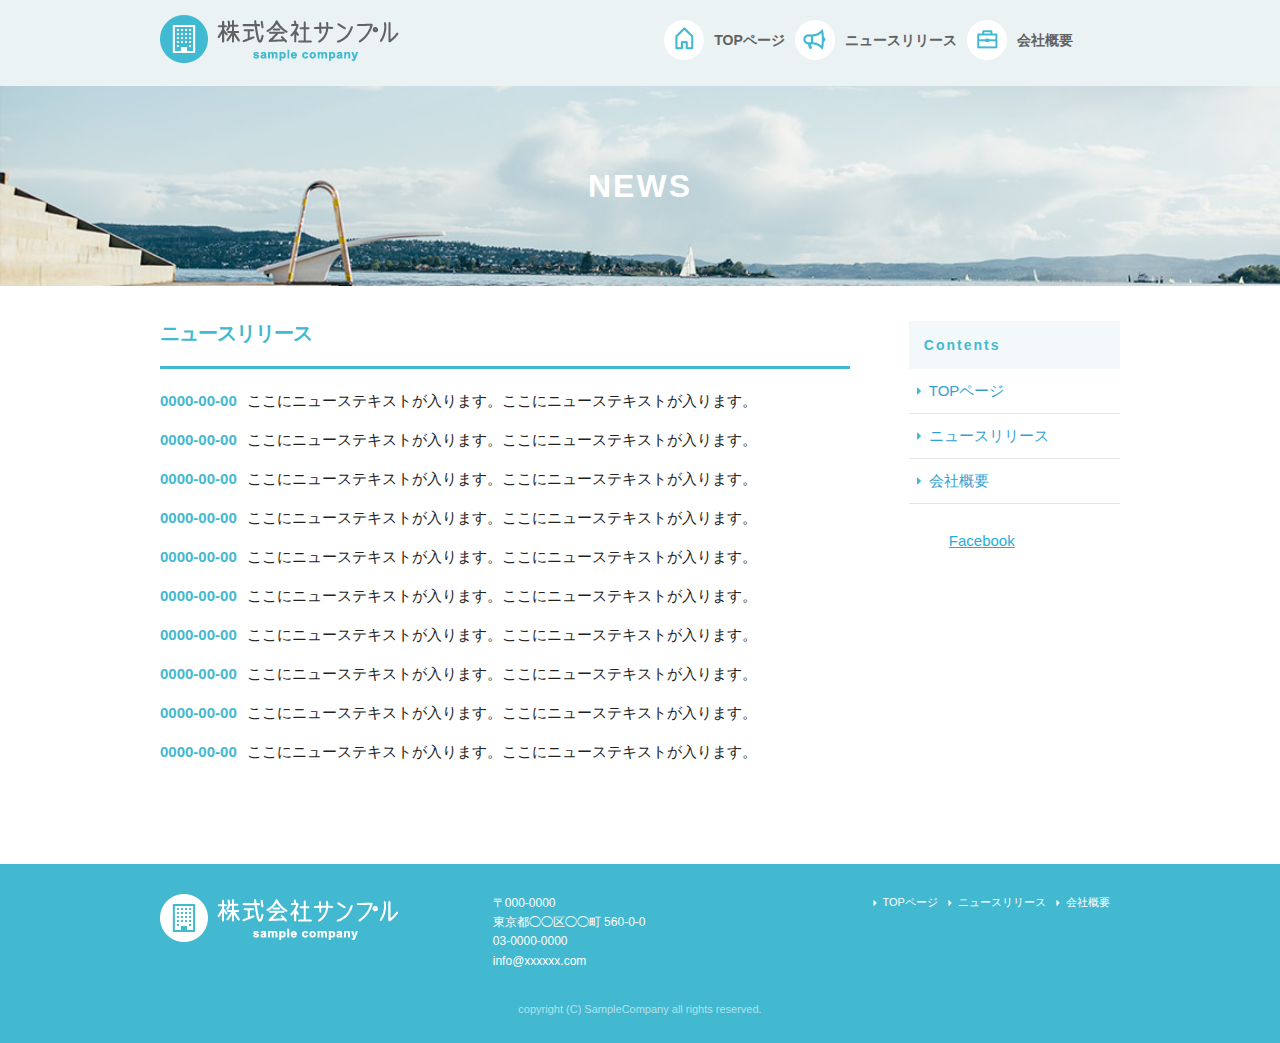
==== news.html @ 2ac2ad46 "kadai corporate-site" ====
<!DOCTYPE html>
<html lang="ja">
<head>

  <meta charset="utf-8">
  <title>NEWS | 株式会社サンプル</title>
  <meta name="description" content="">
  <meta name="author" content="">

  <meta name="viewport" content="width=device-width, initial-scale=1">

  <link rel="stylesheet" href="css/normalize.css">
  <link rel="stylesheet" href="css/skeleton.css">
  <link rel="stylesheet" href="css/sample.css">

  <link rel="icon" type="image/png" href="images/favicon.png">

</head>
<body>

  <div id="fb-root"></div>
  <script>(function(d, s, id) {
    var js, fjs = d.getElementsByTagName(s)[0];
    if (d.getElementById(id)) return;
    js = d.createElement(s); js.id = id;
    js.src = "//connect.facebook.net/ja_JP/sdk.js#xfbml=1&version=v2.6";
    fjs.parentNode.insertBefore(js, fjs);
  }(document, 'script', 'facebook-jssdk'));</script>

<header>
  <div id="header_in" class="container">
    <div class="row">
      <div class="six columns logo">

        <h1><a href="index.html"><img class="u-max-full-width" src="images/top/logo.png" alt="株式会社サンプル" srcset="images/top/logo@2x.png 2x" /></a></h1>

      </div>
      <div class="six columns navi">

        <div class="sp_navi">
          <img id="sp_navi_btn" class="u-max-full-width" src="images/top/sp_navi.png" alt="sp_navi" srcset="images/top/sp_navi@2x.png 2x" />

          <ul class="sp_navi_li">
            <li><a href="index.html">TOPページ</a></li>
            <li><a href="news.html">ニュースリリース</a></li>
            <li><a href="company.html">会社概要</a></li>
          </ul>
        </div>
        <!-- sp_navi -->

        <div class="pc_navi">

          <ul class="pc_navi_li">
            <li class="navi_toppage"><a href="index.html">TOPページ</a></li>
            <li class="navi_news"><a href="news.html">ニュースリリース</a></li>
            <li class="navi_company"><a href="company.html">会社概要</a></li>
          </ul>

        </div>
        <!-- pc_navi -->

      </div>
    </div>
    <!-- row -->
  </div>
  <!-- header_in -->
</header>

<div id="sub_cover">
  <div class="container">
    <div class="row">

      <div class="twelve columns">
        <h2>NEWS</h2>
      </div>

    </div>
  </div>
</div>
<!-- #sub_cover -->

<div id="contents">
  <div class="container">
    <div class="row">

      <div id="main" class="nine columns">
        <h2>ニュースリリース</h2>

        <ul class="news_li">
          <li><span>0000-00-00</span>ここにニューステキストが入ります。ここにニューステキストが入ります。</li>
          <li><span>0000-00-00</span>ここにニューステキストが入ります。ここにニューステキストが入ります。</li>
          <li><span>0000-00-00</span>ここにニューステキストが入ります。ここにニューステキストが入ります。</li>
          <li><span>0000-00-00</span>ここにニューステキストが入ります。ここにニューステキストが入ります。</li>
          <li><span>0000-00-00</span>ここにニューステキストが入ります。ここにニューステキストが入ります。</li>
          <li><span>0000-00-00</span>ここにニューステキストが入ります。ここにニューステキストが入ります。</li>
          <li><span>0000-00-00</span>ここにニューステキストが入ります。ここにニューステキストが入ります。</li>
          <li><span>0000-00-00</span>ここにニューステキストが入ります。ここにニューステキストが入ります。</li>
          <li><span>0000-00-00</span>ここにニューステキストが入ります。ここにニューステキストが入ります。</li>
          <li><span>0000-00-00</span>ここにニューステキストが入ります。ここにニューステキストが入ります。</li>
        </ul>
      </div>

      <div id="sidebar" class="three columns">

        <div class="pc_sidemenu">
          <h3>Contents</h3>

          <ul>
            <li><a href="index.html">TOPページ</a></li>
            <li><a href="news.html">ニュースリリース</a></li>
            <li><a href="company.html">会社概要</a></li>
          </ul>
        </div>

        <div class="fb-page" data-href="https://www.facebook.com/facebook" data-tabs="timeline" data-height="300" data-small-header="false" data-adapt-container-width="true" data-hide-cover="false" data-show-facepile="false"><div class="fb-xfbml-parse-ignore"><blockquote cite="https://www.facebook.com/facebook"><a href="https://www.facebook.com/facebook">Facebook</a></blockquote></div></div>

      </div>

    </div>
  </div>
</div>
<!-- #contents -->


<footer>
  <div class="container">
    <div class="row">
      <div class="four columns sp">
        <img class="u-max-full-width" src="images/top/footer_logo.png" alt="株式会社サンプル" srcset="images/top/footer_logo@2x.png 2x" />
      </div>
      <!-- columns -->
      <div class="four columns foot_address sp">
        〒000-0000<br />
        東京都◯◯区◯◯町 560-0-0<br />
        03-0000-0000<br />
        info@xxxxxx.com
      </div>
      <!-- columns -->
      <div class="four columns">
        <ul class="foot_navi">
          <li><a href="index.html">TOPページ</a></li>
          <li><a href="news.html">ニュースリリース</a></li>
          <li><a href="company.html">会社概要</a></li>
        </ul>
      </div>
      <!-- columns -->
    </div>
    <!-- row -->

    <div class="row">
      <div class="twelve columns sp">
        <p class="copy">copyright (C) SampleCompany all rights reserved.</p>
      </div>
      <!-- columns -->
    </div>
    <!-- row -->
  </div>
</footer>
<!-- //footer -->



<script type="text/javascript" src="//ajax.googleapis.com/ajax/libs/jquery/1.10.2/jquery.min.js"></script>

<script>
  $(function(){

    $(document).ready(function(){

      $("#sp_navi_btn").click(function () {
        $(this).next().slideToggle();
      });

    });

  });
</script>


</body>
</html>
---- css/skeleton.css ----
/*
* Skeleton V2.0.4
* Copyright 2014, Dave Gamache
* www.getskeleton.com
* Free to use under the MIT license.
* http://www.opensource.org/licenses/mit-license.php
* 12/29/2014
*/


/* Table of contents
––––––––––––––––––––––––––––––––––––––––––––––––––
- Grid
- Base Styles
- Typography
- Links
- Buttons
- Forms
- Lists
- Code
- Tables
- Spacing
- Utilities
- Clearing
- Media Queries
*/


/* Grid
–––––––––––––––––––––––––––––––––––––––––––––––––– */
.container {
  position: relative;
  width: 100%;
  max-width: 960px;
  margin: 0 auto;
  padding: 0 20px;
  box-sizing: border-box; }
.column,
.columns {
  width: 100%;
  float: left;
  box-sizing: border-box; }

/* For devices larger than 400px */
@media (min-width: 400px) {
  .container {
    width: 85%;
    padding: 0; }
}

/* For devices larger than 550px */
@media (min-width: 550px) {
  .container {
    width: 80%; }
  .column,
  .columns {
    margin-left: 4%; }
  .column:first-child,
  .columns:first-child {
    margin-left: 0; }

  .one.column,
  .one.columns                    { width: 4.66666666667%; }
  .two.columns                    { width: 13.3333333333%; }
  .three.columns                  { width: 22%;            }
  .four.columns                   { width: 30.6666666667%; }
  .five.columns                   { width: 39.3333333333%; }
  .six.columns                    { width: 48%;            }
  .seven.columns                  { width: 56.6666666667%; }
  .eight.columns                  { width: 65.3333333333%; }
  .nine.columns                   { width: 74.0%;          }
  .ten.columns                    { width: 82.6666666667%; }
  .eleven.columns                 { width: 91.3333333333%; }
  .twelve.columns                 { width: 100%; margin-left: 0; }

  .one-third.column               { width: 30.6666666667%; }
  .two-thirds.column              { width: 65.3333333333%; }

  .one-half.column                { width: 48%; }

  /* Offsets */
  .offset-by-one.column,
  .offset-by-one.columns          { margin-left: 8.66666666667%; }
  .offset-by-two.column,
  .offset-by-two.columns          { margin-left: 17.3333333333%; }
  .offset-by-three.column,
  .offset-by-three.columns        { margin-left: 26%;            }
  .offset-by-four.column,
  .offset-by-four.columns         { margin-left: 34.6666666667%; }
  .offset-by-five.column,
  .offset-by-five.columns         { margin-left: 43.3333333333%; }
  .offset-by-six.column,
  .offset-by-six.columns          { margin-left: 52%;            }
  .offset-by-seven.column,
  .offset-by-seven.columns        { margin-left: 60.6666666667%; }
  .offset-by-eight.column,
  .offset-by-eight.columns        { margin-left: 69.3333333333%; }
  .offset-by-nine.column,
  .offset-by-nine.columns         { margin-left: 78.0%;          }
  .offset-by-ten.column,
  .offset-by-ten.columns          { margin-left: 86.6666666667%; }
  .offset-by-eleven.column,
  .offset-by-eleven.columns       { margin-left: 95.3333333333%; }

  .offset-by-one-third.column,
  .offset-by-one-third.columns    { margin-left: 34.6666666667%; }
  .offset-by-two-thirds.column,
  .offset-by-two-thirds.columns   { margin-left: 69.3333333333%; }

  .offset-by-one-half.column,
  .offset-by-one-half.columns     { margin-left: 52%; }

}


/* Base Styles
–––––––––––––––––––––––––––––––––––––––––––––––––– */
/* NOTE
html is set to 62.5% so that all the REM measurements throughout Skeleton
are based on 10px sizing. So basically 1.5rem = 15px :) */
html {
  font-size: 62.5%; }
body {
  font-size: 1.5em; /* currently ems cause chrome bug misinterpreting rems on body element */
  line-height: 1.6;
  font-weight: 400;
  font-family: "Raleway", "HelveticaNeue", "Helvetica Neue", Helvetica, Arial, sans-serif;
  color: #222; }


/* Typography
–––––––––––––––––––––––––––––––––––––––––––––––––– */
h1, h2, h3, h4, h5, h6 {
  margin-top: 0;
  margin-bottom: 2rem;
  font-weight: 300; }
h1 { font-size: 4.0rem; line-height: 1.2;  letter-spacing: -.1rem;}
h2 { font-size: 3.6rem; line-height: 1.25; letter-spacing: -.1rem; }
h3 { font-size: 3.0rem; line-height: 1.3;  letter-spacing: -.1rem; }
h4 { font-size: 2.4rem; line-height: 1.35; letter-spacing: -.08rem; }
h5 { font-size: 1.8rem; line-height: 1.5;  letter-spacing: -.05rem; }
h6 { font-size: 1.5rem; line-height: 1.6;  letter-spacing: 0; }

/* Larger than phablet */
@media (min-width: 550px) {
  h1 { font-size: 5.0rem; }
  h2 { font-size: 4.2rem; }
  h3 { font-size: 3.6rem; }
  h4 { font-size: 3.0rem; }
  h5 { font-size: 2.4rem; }
  h6 { font-size: 1.5rem; }
}

p {
  margin-top: 0; }


/* Links
–––––––––––––––––––––––––––––––––––––––––––––––––– */
a {
  color: #1EAEDB; }
a:hover {
  color: #0FA0CE; }


/* Buttons
–––––––––––––––––––––––––––––––––––––––––––––––––– */
.button,
button,
input[type="submit"],
input[type="reset"],
input[type="button"] {
  display: inline-block;
  height: 38px;
  padding: 0 30px;
  color: #555;
  text-align: center;
  font-size: 11px;
  font-weight: 600;
  line-height: 38px;
  letter-spacing: .1rem;
  text-transform: uppercase;
  text-decoration: none;
  white-space: nowrap;
  background-color: transparent;
  border-radius: 4px;
  border: 1px solid #bbb;
  cursor: pointer;
  box-sizing: border-box; }
.button:hover,
button:hover,
input[type="submit"]:hover,
input[type="reset"]:hover,
input[type="button"]:hover,
.button:focus,
button:focus,
input[type="submit"]:focus,
input[type="reset"]:focus,
input[type="button"]:focus {
  color: #333;
  border-color: #888;
  outline: 0; }
.button.button-primary,
button.button-primary,
input[type="submit"].button-primary,
input[type="reset"].button-primary,
input[type="button"].button-primary {
  color: #FFF;
  background-color: #33C3F0;
  border-color: #33C3F0; }
.button.button-primary:hover,
button.button-primary:hover,
input[type="submit"].button-primary:hover,
input[type="reset"].button-primary:hover,
input[type="button"].button-primary:hover,
.button.button-primary:focus,
button.button-primary:focus,
input[type="submit"].button-primary:focus,
input[type="reset"].button-primary:focus,
input[type="button"].button-primary:focus {
  color: #FFF;
  background-color: #1EAEDB;
  border-color: #1EAEDB; }


/* Forms
–––––––––––––––––––––––––––––––––––––––––––––––––– */
input[type="email"],
input[type="number"],
input[type="search"],
input[type="text"],
input[type="tel"],
input[type="url"],
input[type="password"],
textarea,
select {
  height: 38px;
  padding: 6px 10px; /* The 6px vertically centers text on FF, ignored by Webkit */
  background-color: #fff;
  border: 1px solid #D1D1D1;
  border-radius: 4px;
  box-shadow: none;
  box-sizing: border-box; }
/* Removes awkward default styles on some inputs for iOS */
input[type="email"],
input[type="number"],
input[type="search"],
input[type="text"],
input[type="tel"],
input[type="url"],
input[type="password"],
textarea {
  -webkit-appearance: none;
     -moz-appearance: none;
          appearance: none; }
textarea {
  min-height: 65px;
  padding-top: 6px;
  padding-bottom: 6px; }
input[type="email"]:focus,
input[type="number"]:focus,
input[type="search"]:focus,
input[type="text"]:focus,
input[type="tel"]:focus,
input[type="url"]:focus,
input[type="password"]:focus,
textarea:focus,
select:focus {
  border: 1px solid #33C3F0;
  outline: 0; }
label,
legend {
  display: block;
  margin-bottom: .5rem;
  font-weight: 600; }
fieldset {
  padding: 0;
  border-width: 0; }
input[type="checkbox"],
input[type="radio"] {
  display: inline; }
label > .label-body {
  display: inline-block;
  margin-left: .5rem;
  font-weight: normal; }


/* Lists
–––––––––––––––––––––––––––––––––––––––––––––––––– */
ul {
  list-style: circle inside; }
ol {
  list-style: decimal inside; }
ol, ul {
  padding-left: 0;
  margin-top: 0; }
ul ul,
ul ol,
ol ol,
ol ul {
  margin: 1.5rem 0 1.5rem 3rem;
  font-size: 90%; }
li {
  margin-bottom: 1rem; }


/* Code
–––––––––––––––––––––––––––––––––––––––––––––––––– */
code {
  padding: .2rem .5rem;
  margin: 0 .2rem;
  font-size: 90%;
  white-space: nowrap;
  background: #F1F1F1;
  border: 1px solid #E1E1E1;
  border-radius: 4px; }
pre > code {
  display: block;
  padding: 1rem 1.5rem;
  white-space: pre; }


/* Tables
–––––––––––––––––––––––––––––––––––––––––––––––––– */
th,
td {
  padding: 12px 15px;
  text-align: left;
  border-bottom: 1px solid #E1E1E1; }
th:first-child,
td:first-child {
  padding-left: 0; }
th:last-child,
td:last-child {
  padding-right: 0; }


/* Spacing
–––––––––––––––––––––––––––––––––––––––––––––––––– */
button,
.button {
  margin-bottom: 1rem; }
input,
textarea,
select,
fieldset {
  margin-bottom: 1.5rem; }
pre,
blockquote,
dl,
figure,
table,
p,
ul,
ol,
form {
  margin-bottom: 2.5rem; }


/* Utilities
–––––––––––––––––––––––––––––––––––––––––––––––––– */
.u-full-width {
  width: 100%;
  box-sizing: border-box; }
.u-max-full-width {
  max-width: 100%;
  box-sizing: border-box; }
.u-pull-right {
  float: right; }
.u-pull-left {
  float: left; }


/* Misc
–––––––––––––––––––––––––––––––––––––––––––––––––– */
hr {
  margin-top: 3rem;
  margin-bottom: 3.5rem;
  border-width: 0;
  border-top: 1px solid #E1E1E1; }


/* Clearing
–––––––––––––––––––––––––––––––––––––––––––––––––– */

/* Self Clearing Goodness */
.container:after,
.row:after,
.u-cf {
  content: "";
  display: table;
  clear: both; }


/* Media Queries
–––––––––––––––––––––––––––––––––––––––––––––––––– */
/*
Note: The best way to structure the use of media queries is to create the queries
near the relevant code. For example, if you wanted to change the styles for buttons
on small devices, paste the mobile query code up in the buttons section and style it
there.
*/


/* Larger than mobile */
@media (min-width: 400px) {}

/* Larger than phablet (also point when grid becomes active) */
@media (min-width: 550px) {}

/* Larger than tablet */
@media (min-width: 750px) {}

/* Larger than desktop */
@media (min-width: 1000px) {}

/* Larger than Desktop HD */
@media (min-width: 1200px) {}
---- css/sample.css ----
html {
  font-size: 62.5%;
}

header {
  background: #eaf2f4;
}
header #header_in {
  padding-top: 10px;
  padding-bottom: 4px;
}
@media (max-width: 550px) {
  header .logo {
    width: 190px;
  }
  header .navi {
    width: 40px;
    float: right;
  }
}
header .sp_navi_li {
  width: 180px;
  position: absolute;
  top: 50px;
  right: 2%;
  z-index: 100;
  border: 1px solid #eee;
  background: white;
  margin: 0;
  padding: 0;
  display: none;
}
header .sp_navi_li li {
  list-style: none;
  margin: 0;
  padding: 0;
}
header .sp_navi_li li a {
  display: block;
  padding: 10px 8px;
  border-bottom: 1px solid #eee;
  font-size: 14px;
  text-decoration: none;
}
@media (min-width: 551px) {
  header .sp_navi {
    display: none;
  }
  header #header_in {
    padding: 15px 0 10px 0;
  }
  header .pc_navi_li {
    margin: 0;
    padding: 0;
  }
  header .pc_navi_li li {
    list-style: none;
    margin: 5px;
    padding: 0;
  }
  header .pc_navi_li li a {
    color: #626262;
    text-decoration: none;
    font-weight: bold;
    font-size: 14px;
    font-size: 1.4rem;
    float: left;
    padding-right: 10px;
  }
  header .pc_navi_li li a:hover {
    color: #42b9d0;
  }
  header .pc_navi_li li.navi_toppage a {
    background-repeat: no-repeat;
    display: inline-block;
    line-height: 40px;
    padding-left: 50px;
    background-image: url("../images/top/navi_top.png");
    background-size: 40px 40px;
  }
}
@media screen and (min-width: 551px) and (-webkit-min-device-pixel-ratio: 2), (min-width: 551px) and (min-resolution: 2dppx) {
  header .pc_navi_li li.navi_toppage a {
    background-image: url(../images/top/navi_top@2x.png);
  }
}
@media (min-width: 551px) {
  header .pc_navi_li li.navi_news a {
    background-repeat: no-repeat;
    display: inline-block;
    line-height: 40px;
    padding-left: 50px;
    background-image: url("../images/top/navi_news.png");
    background-size: 40px 40px;
  }
}
@media screen and (min-width: 551px) and (-webkit-min-device-pixel-ratio: 2), (min-width: 551px) and (min-resolution: 2dppx) {
  header .pc_navi_li li.navi_news a {
    background-image: url(../images/top/navi_news@2x.png);
  }
}
@media (min-width: 551px) {
  header .pc_navi_li li.navi_company a {
    background-repeat: no-repeat;
    display: inline-block;
    line-height: 40px;
    padding-left: 50px;
    background-image: url("../images/top/navi_company.png");
    background-size: 40px 40px;
  }
}
@media screen and (min-width: 551px) and (-webkit-min-device-pixel-ratio: 2), (min-width: 551px) and (min-resolution: 2dppx) {
  header .pc_navi_li li.navi_company a {
    background-image: url(../images/top/navi_company@2x.png);
  }
}

@media (max-width: 550px) {
  header .pc_navi {
    display: none;
  }
}

#cover_area {
  text-align: center;
  padding: 80px 0;
  background-image: url("../images/top/cover.jpg");
  background-size: cover;
}
@media screen and (-webkit-min-device-pixel-ratio: 2), (min-resolution: 2dppx) {
  #cover_area {
    background-image: url("../images/top/cover@2x.jpg");
  }
}
@media (min-width: 551px) {
  #cover_area {
    text-align: center;
    height: 420px;
    padding: 0;
  }
  #cover_area img {
    margin-top: 180px;
    margin-left: 70px;
  }
}

#service_area {
  padding-top: 20px;
}
@media (min-width: 550px) {
  #service_area {
    padding-top: 30px;
  }
}
#service_area .columns {
  color: #626262;
}
#service_area .columns .service_title {
  font-size: 18px;
  font-size: 1.8rem;
  font-weight: bold;
  margin-top: 8px;
}
#service_area .columns p {
  font-size: 15px;
  font-size: 1.5rem;
  margin-top: 10px;
}
@media (min-width: 551px) {
  #service_area .columns .service_title {
    font-size: 16px;
    font-size: 1.6rem;
  }
  #service_area .columns p {
    font-size: 13px;
    font-size: 1.3rem;
  }
}

#news_area {
  background-color: #eaf2f4;
}
@media (min-width: 551px) {
  #news_area .container {
    padding: 0px 10% 50px 10%;
  }
}
#news_area .news_title {
  text-align: center;
  font-size: 26px;
  font-size: 2.6rem;
  color: #42b9d0;
  padding: 15px 0px 10px 0;
  font-weight: bold;
  letter-spacing: 0.2rem;
}
#news_area .news_lists li {
  list-style: none;
  font-size: 15px;
  font-size: 1.5rem;
}
#news_area .news_lists li span {
  color: #42b9d0;
  font-weight: bold;
  display: block;
  margin-bottom: 3px;
}
@media (min-width: 551px) {
  #news_area .news_title {
    font-size: 22px;
    font-size: 2.2rem;
    padding: 50px 0 41px 0;
  }
  #news_area .news_lists li {
    font-size: 14px;
    font-size: 1.4rem;
    margin-bottom: 20px;
  }
  #news_area .news_lists li span {
    display: inline;
    margin-bottom: 0px;
  }
}

footer {
  background-color: #42b9d0;
  color: #fff;
  padding-top: 20px;
}
@media (max-width: 550px) {
  footer .container {
    margin: 0;
    padding: 0;
  }
  footer .sp {
    padding: 0 6%;
    margin: 0 auto;
  }
  footer .foot_navi {
    margin-top: 20px;
  }
  footer .foot_navi li {
    list-style: none;
    margin-bottom: 1px;
  }
  footer .foot_navi li a {
    color: #42b9d0;
    background-color: #eaf2f4;
    display: block;
    text-align: center;
    font-weight: bold;
    text-decoration: none;
    font-size: 16px;
    font-size: 1.6rem;
    padding: 16px 0;
  }
}
footer .foot_address {
  font-size: 16px;
  font-size: 1.6rem;
  padding-top: 10px;
}
footer .copy {
  text-align: center;
  font-size: 11px;
  font-size: 1.1rem;
  color: #b2e1ea;
}
@media (min-width: 551px) {
  footer {
    padding-top: 30px;
  }
  footer .foot_address {
    padding: 0px;
    font-size: 12px;
    font-size: 1.2rem;
  }
  footer .foot_navi {
    float: right;
  }
  footer .foot_navi li {
    list-style: none;
    background-repeat: no-repeat;
    background-position: left center;
    display: inline-block;
    float: left;
    margin-right: 10px;
    font-size: 11px;
    font-size: 1.1rem;
    background-image: url("../images/top/foot_arroehead.png");
    background-size: 4px 6px;
  }
}
@media screen and (min-width: 551px) and (-webkit-min-device-pixel-ratio: 2), (min-width: 551px) and (min-resolution: 2dppx) {
  footer .foot_navi li {
    background-image: url("../images/top/foot_arroehead@2x.png");
  }
}
@media (min-width: 551px) {
  footer .foot_navi a {
    color: white;
    padding-left: 10px;
    text-decoration: none;
  }
  footer .foot_navi a:hover {
    color: #eaf2f4;
  }
  footer .copy {
    margin-top: 30px;
  }
}

h1 {
  margin: 0;
  padding: 0;
}

#sub_cover {
  padding: 40px 0;
  background-image: url("../images/news/sub_cover.jpg");
  background-size: cover;
}
#sub_cover h2 {
  text-align: center;
  color: white;
  font-size: 16px;
  font-size: 1.6rem;
  font-weight: bold;
  margin: 0;
  letter-spacing: 0.2rem;
}

@media (min-width: 550px) {
  #sub_cover {
    padding: 80px 0;
  }
  #sub_cover h2 {
    text-align: center;
    color: white;
    font-size: 32px;
    font-size: 3.2rem;
    font-weight: bold;
    margin: 0;
    letter-spacing: 0.2rem;
  }
}
@media screen and (-webkit-min-device-pixel-ratio: 2), (min-resolution: 2dppx) {
  #sub_cover {
    background-image: url("../images/news/sub_cover@2x.jpg");
  }
}
#contents {
  padding-top: 20px;
}
#contents #main h2 {
  color: #42b9d0;
  border-bottom: 3px solid #42b9d0;
  font-size: 15px;
  font-size: 1.5rem;
  font-weight: bold;
  padding-bottom: 15px;
}
#contents #main .news_li {
  font-size: 15px;
  font-size: 1.5rem;
}
#contents #main .news_li li {
  list-style: none;
}
#contents #main .news_li li span {
  color: #42b9d0;
  display: block;
  font-weight: bold;
  margin-bottom: 3px;
}
#contents #sidebar {
  padding-bottom: 20px;
}
#contents #sidebar .pc_sidemenu h3 {
  color: #42b9d0;
  font-size: 14px;
  font-size: 1.4rem;
  letter-spacing: 0.2rem;
  font-weight: bold;
  background-color: #f3f9fb;
  padding: 15px;
  margin-bottom: 0px;
}
#contents #sidebar .pc_sidemenu li {
  list-style: none;
  display: block;
  border-bottom: 1px solid #e5e5e5;
  background-repeat: no-repeat;
  background-position: 8px center;
  margin-bottom: 0px;
  padding: 10px 10px 10px 20px;
  background-image: url("../images/news/side_arrow.png");
  background-size: 4px 8px;
}
#contents #sidebar .pc_sidemenu li a {
  color: #339fd1;
  text-decoration: none;
}
#contents #sidebar .pc_sidemenu li a:hover {
  color: #42b9d0;
}
#contents #main h2.company_title {
  margin-bottom: 0px;
}
#contents #main th, #contents #main td {
  padding: 20px 0;
  color: #626262;
  font-size: 14px;
  font-size: 1.4rem;
}
#contents #main th {
  padding-right: 20px;
}

@media (min-width: 550px) {
  #contents {
    padding-top: 35px;
    padding-bottom: 70px;
  }
}
@media (min-width: 550px) {
  #contents #main {
    padding-right: 20px;
  }
  #contents #main h2 {
    font-size: 20px;
    font-size: 2rem;
    padding-bottom: 20px;
  }
}
@media (min-width: 550px) {
  #contents #main .news_li li {
    list-style: none;
    padding-bottom: 5px;
  }
  #contents #main .news_li li span {
    display: inline-block;
    margin-bottom: 0;
    padding-right: 10px;
  }
}
@media (max-width: 550px) {
  #contents #sidebar .pc_sidemenu {
    display: none;
  }
}
@media screen and (-webkit-min-device-pixel-ratio: 2), (min-resolution: 2dppx) {
  #contents #sidebar .pc_sidemenu li {
    background-image: url("../images/news/side_arrow@2x.png");
  }
}

/*# sourceMappingURL=sample.css.map */
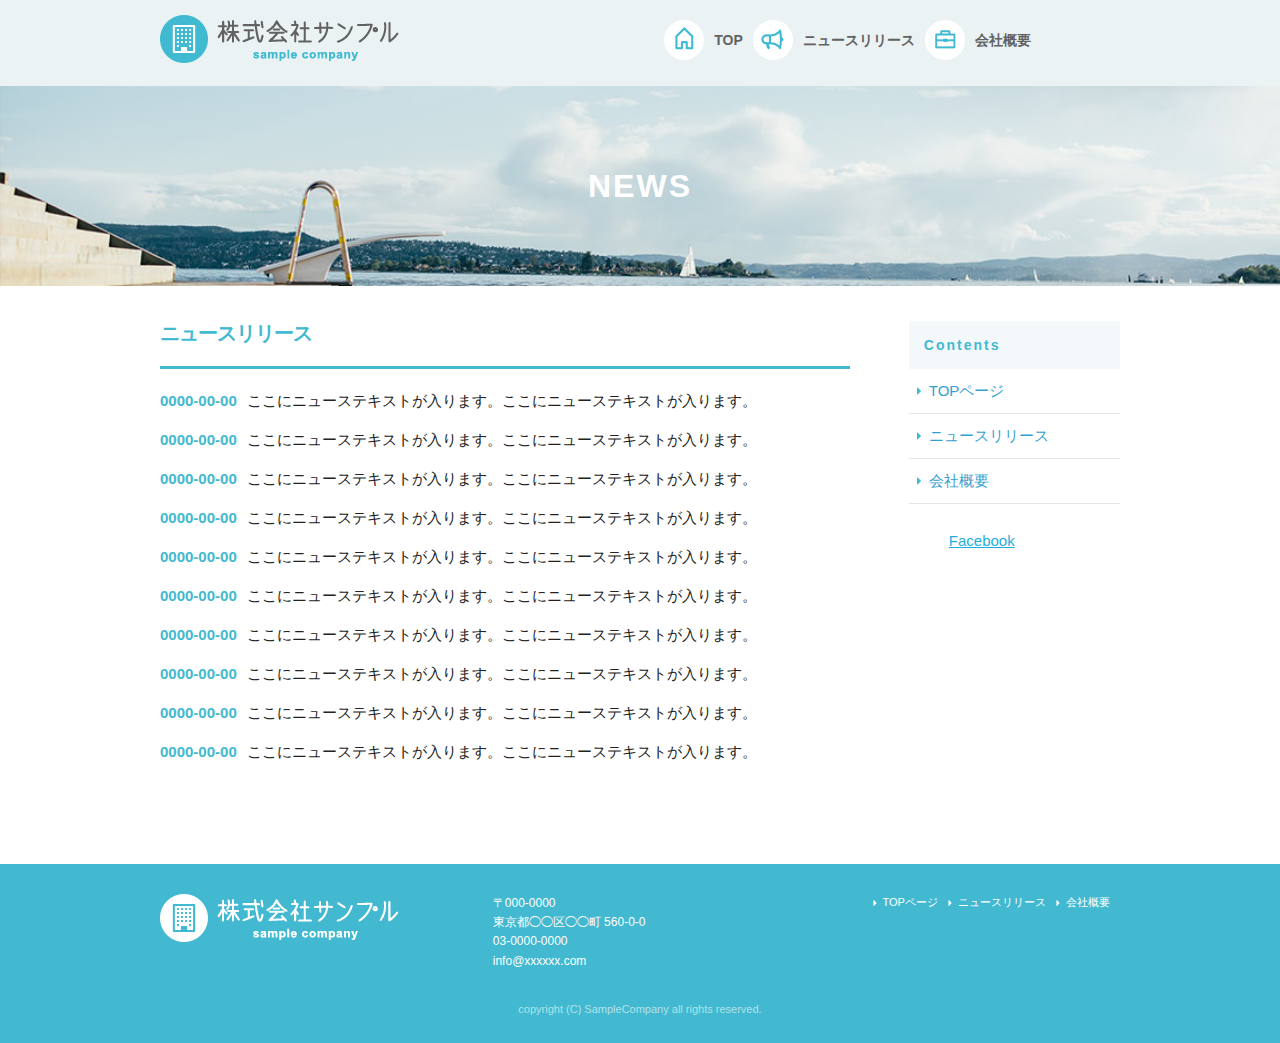
==== commit b8afb1df: "chnage news.html returns" ====
--- a/news.html
+++ b/news.html
@@ -41,7 +41,7 @@
           <img id="sp_navi_btn" class="u-max-full-width" src="images/top/sp_navi.png" alt="sp_navi" srcset="images/top/sp_navi@2x.png 2x" />
 
           <ul class="sp_navi_li">
-            <li><a href="index.html">TOPページ</a></li>
+            <li><a href="index.html">TOP</a></li>
             <li><a href="news.html">ニュースリリース</a></li>
             <li><a href="company.html">会社概要</a></li>
           </ul>
@@ -51,7 +51,7 @@
         <div class="pc_navi">
 
           <ul class="pc_navi_li">
-            <li class="navi_toppage"><a href="index.html">TOPページ</a></li>
+            <li class="navi_toppage"><a href="index.html">TOP</a></li>
             <li class="navi_news"><a href="news.html">ニュースリリース</a></li>
             <li class="navi_company"><a href="company.html">会社概要</a></li>
           </ul>
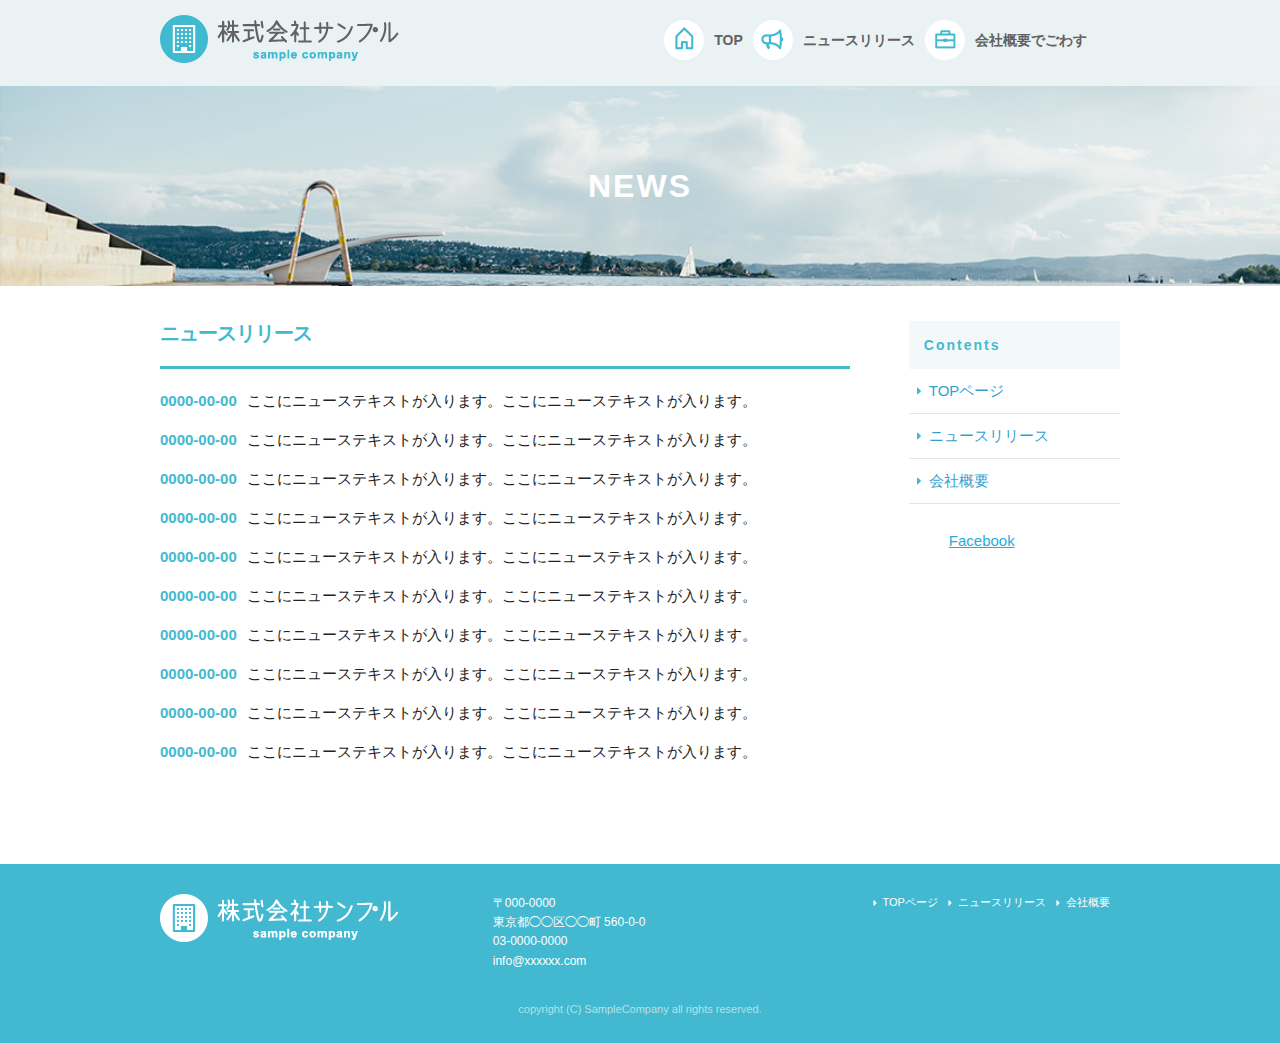
==== commit f45145a5: "company-de-gowasu" ====
--- a/news.html
+++ b/news.html
@@ -53,7 +53,7 @@
           <ul class="pc_navi_li">
             <li class="navi_toppage"><a href="index.html">TOP</a></li>
             <li class="navi_news"><a href="news.html">ニュースリリース</a></li>
-            <li class="navi_company"><a href="company.html">会社概要</a></li>
+            <li class="navi_company"><a href="company.html">会社概要でごわす</a></li>
           </ul>
 
         </div>
